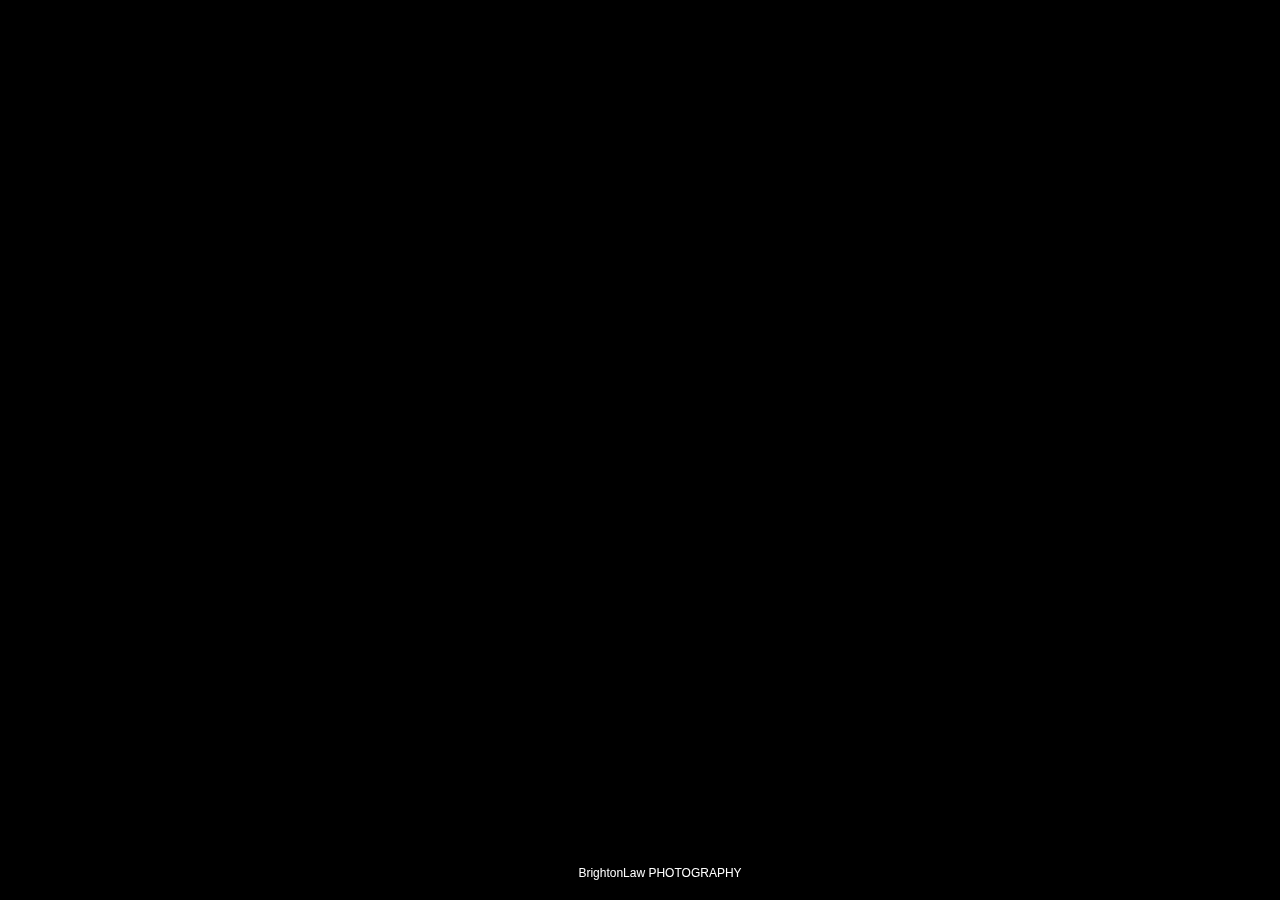
==== photography.html @ 215e6996 "hahahahah" ====
<!DOCTYPE html>
<html>
<head>
    <meta charset="UTF-8">
    <meta name="viewport" content="width=device-width, initial-scale=1.0">
    <link href="https://cdn.jsdelivr.net/npm/bootstrap@5.0.2/dist/css/bootstrap.min.css" rel="stylesheet" integrity="sha384-EVSTQN3/azprG1Anm3QDgpJLIm9Nao0Yz1ztcQTwFspd3yD65VohhpuuCOmLASjC" crossorigin="anonymous">
    <link rel="stylesheet" href="css/media.css">
    <link rel="stylesheet" href="css/nav.css">
</head>
<body>

    <ul class="cb-slideshow">
        <li></li>
        <li></li>
        <li></li>
        <li></li>
        <li></li>
    </ul>
    <div class="footer-link col-xl-5">
        <p> BrightonLaw 
            PHOTOGRAPHY
        </p>
    </div>
</body>
</html>
---- css/media.css ----
body{
    font-family: 'Trebuchet MS', 'Lucida Sans Unicode', 'Lucida Grande', 'Lucida Sans', Arial, sans-serif;
	font-weight: 400;
	font-size: 18px;
    background: #000;
    lighting-color:rgb(137, 125, 243);
    color-interpolation-filters: sRGB;
	overflow-y: scroll;
	overflow-x: hidden;
    right:100;
}
h1 {
    color: yellow;
    font-size: 2rem;
}
h2 {
    overflow:hidden;
    position:relative;
    color: white;
    
}
h2:after{
    content:"";
    display: block;
    height:2px;
    width:75%;
    background: white;
    position: absolute;
    left:100px;
    top:50%
}
p{
    color:white;
}

#cb-slideshow-text-container {
    height: 100vh;
    display: flex;
    align-items: center;
}
.tm-content {
    z-index: 1001;
}
.footer-link {
    margin: 20px;
	font-size: 12px;
    position: absolute;
    bottom: 0;
    left: 0;
    color: white;
    text-align:center;
    width:100%;
    z-index: 1001;
}

.cb-slideshow,
.cb-slideshow:after {
    position:fixed;
    width:100%;
    height:100%;
    top: 0px;
    left:0px;
    z-index:0;
}
.cb-slideshow li {
    width:100%;
    height:100%;
    position: absolute;
    top: 0px;
    left:0px;
    z-index:0;
    color: transparent;
    background-size: cover;
    background-repeat: none;
    background-position: 50% 50%;
    opacity:0;
    -webkit-backface-visibility: hidden;
    backface-visibility: hidden;
    -webkit-animation: imageAnimation 40s linear infinite 0s;
    -o-animation: imageAnimation 40s linear infinite 0s;
    -moz-animation: imageAnimation 40s linear infinite 0s;
    -ms-animation: imageAnimation 40s linear infinite 0s;
    animation: imageAnimation 40s linear infinite 0s;
}

.cb-slideshow li:nth-child(1) { 
    background-image: url(../image/IMG_3208.jpg);
}
.cb-slideshow li:nth-child(2) { 
    background-image: url(../image/IMG_3209.jpg);
    -webkit-animation-delay: 8s;
    -o-animation-delay: 8s;
    -moz-animation-delay: 8s;
    -ms-animation-delay: 8s;
    animation-delay: 8s; 
}
.cb-slideshow li:nth-child(3) { 
    background-image: url(../image/IMG_3212.jpg);
    -webkit-animation-delay: 16s;
    -o-animation-delay: 16s;
    -moz-animation-delay: 16s;
    -ms-animation-delay: 16s;
    animation-delay: 16s; 
}
.cb-slideshow li:nth-child(4) { 
    background-image: url(../image/IMG_3207.jpg);
    animation-delay: 24s; 
}
.cb-slideshow li:nth-child(5) { 
    background-image: url(../image/IMG_3211.jpg);
    animation-delay: 32s; 
}

@keyframes imageAnimation { 
	0% {
	    opacity: 0;
	    animation-timing-function: ease-in;
	}
	5% {
	    opacity: 1;
	    transform: scale(1.10);
	    animation-timing-function: ease-out;
	}
	10% {
	    opacity: 1;
	    transform: scale(1.15);
	}
	15% {
	    opacity: 1;
	    transform: scale(1.20);
	}
    20% {
        opacity: 0;
        transform: scale(1.25);
    }
    25%{
        opacity: 0;
        transfrom: scale(1.35);
    }
	100% { opacity: 0 }
}
@media screen and (max-width: 1140px) { 
    .cb-slideshow li div h3{ font-size: 140px }
}
@media screen and (max-width: 600px) { 
    .cb-slideshow li div h3{ font-size: 80px }
	.tm-content {
		margin-top: 80px;
	}
}

@media screen and (max-width: 576px) { 
    .cb-slideshow li div h3{ font-size: 80px }
	
	.tm-btn-subscribe {
		margin-top: 20px;
	}
}
---- css/nav.css ----
*{
    box-sizing: border-box;
    margin:0;
    padding:0;
}
.nav-container{
    width:15%;
}

.navbar{
    background-color: transparent;
    display: grid;
    grid-template-columns: 0.3fr auto 0.3fr;
    align-items:left;
    height:70px;
    width:100%;
    max-width:400px;
    margin: 0 auto;
}
.nav-menu{
    display: grid;
    background-color: transparent;
    list-style-type: none;
    grid-template-columns: repeat(3,auto); 
    text-align: left;
    width:100%;
    justify-content: end ;
}
.nav-link{
    margin-left: -1cm;
    width:100%;
    font-size:14px;
    text-decoration: none; 
    
}
.nav-link:hover{
    transition: all 0.1s ease-out;
}

.menu-toggle {
    display:none;
    cursor: pointer;
}
.menu-toggle div{
    width:25px;
    height:3px;
    background-color: white;
    margin:5px;
}

@media screen and (max-width: 1500px) { 
    .nav-container{
        position: relative;
    }
    .nav-menu{
        display:grid;
        grid-template-columns: auto;
        margin:0;
        width:100%;
        flex-direction: column;
        top: 8vh;
        position: absolute;
        transform: translateX(-100%);
        transition: all 0.4s ease-in;
    }
    .nav-link{
        color: whitesmoke;
        opacity: 1;
    }
    
    .nav-link{
        color: whitesmoke;
        text-align: center;
        line-height:20px;
        width: 100%;
    }
    .menu-toggle{
        display: block;
    }
    .menu-active{
        transform: translateX(0%);
    }
    @keyframes navlinkf{
        from{
            opacity:0;
        }
        to {
            opacity: 1;
        }
    }
    .menu-toggle{
        position:absolute;
        top:10%;
        left:5%;
        transform: translate(5%, 20%);
    }
    .toggle .bar1{
        transform: translateY(8px) rotate(45deg);
    }
    .toggle .bar2{
        opacity: 0;
    }
    .toggle .bar3{
        transform: translateY(-8px) rotate(-45deg);
    }
}
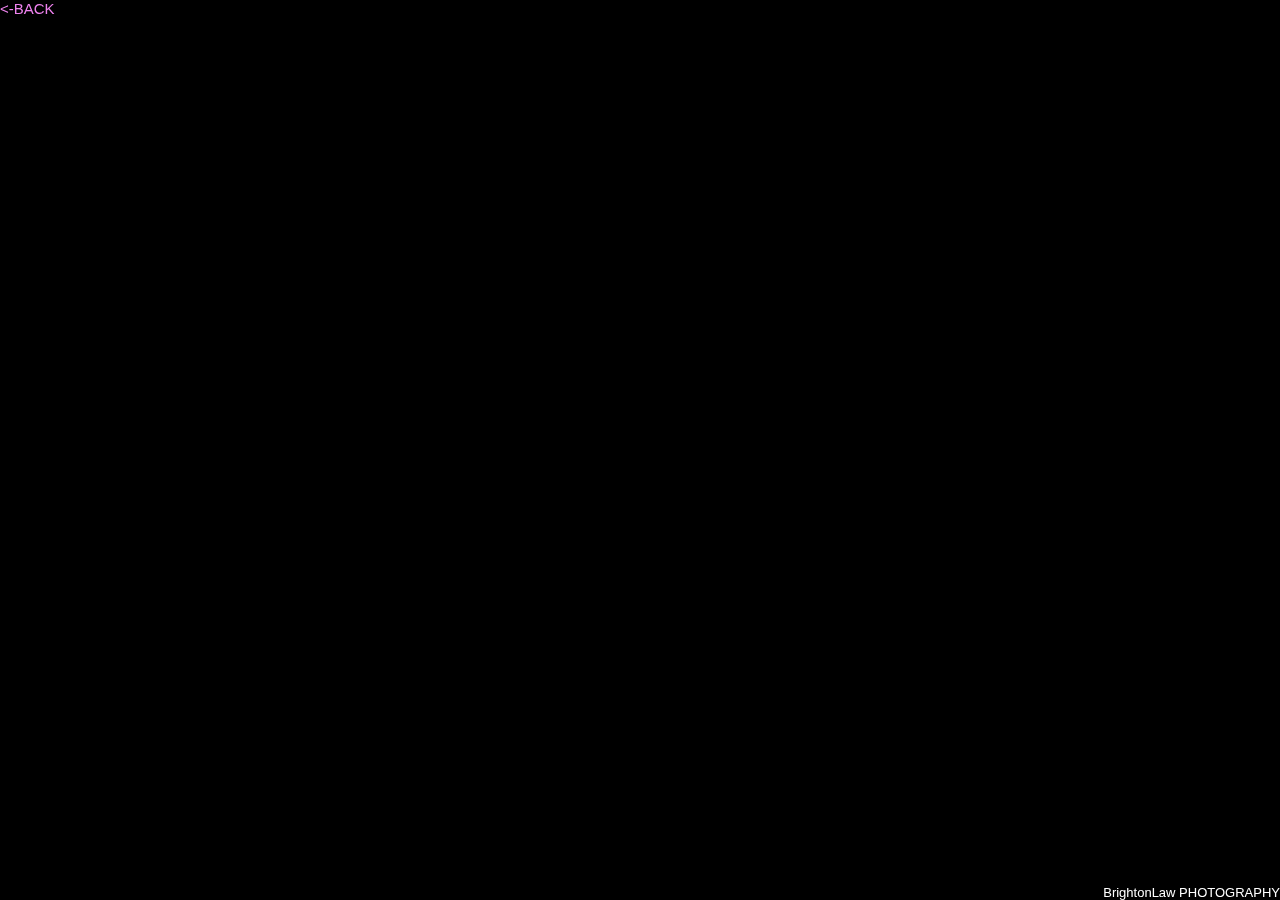
==== commit dfe467b2: "dsadiasjdiasjidaisjdasifisjgis" ====
--- a/photography.html
+++ b/photography.html
@@ -16,6 +16,11 @@
         <li></li>
         <li></li>
     </ul>
+    <div class="back" col-1>
+        <p>
+        <a href="index.html" class="link"><-BACK</a>
+        </p>
+    </div>
     <div class="footer-link col-xl-5">
         <p> BrightonLaw 
             PHOTOGRAPHY
--- a/css/media.css
+++ b/css/media.css
@@ -1,34 +1,10 @@
 body{
     font-family: 'Trebuchet MS', 'Lucida Sans Unicode', 'Lucida Grande', 'Lucida Sans', Arial, sans-serif;
-	font-weight: 400;
-	font-size: 18px;
     background: #000;
-    lighting-color:rgb(137, 125, 243);
-    color-interpolation-filters: sRGB;
 	overflow-y: scroll;
 	overflow-x: hidden;
-    right:100;
 }
-h1 {
-    color: yellow;
-    font-size: 2rem;
-}
-h2 {
-    overflow:hidden;
-    position:relative;
-    color: white;
-    
-}
-h2:after{
-    content:"";
-    display: block;
-    height:2px;
-    width:75%;
-    background: white;
-    position: absolute;
-    left:100px;
-    top:50%
-}
+
 p{
     color:white;
 }
@@ -42,17 +18,34 @@
     z-index: 1001;
 }
 .footer-link {
-    margin: 20px;
-	font-size: 12px;
+    margin: 0px;
+	font-size: 13px;
     position: absolute;
     bottom: 0;
     left: 0;
     color: white;
-    text-align:center;
+    text-align:right;
     width:100%;
-    z-index: 1001;
 }
-
+.back{
+    display: grid;
+    margin: 0px;
+	font-size: 15px;
+    position: absolute;
+    top: 0;
+    right: 0;
+    color: white;
+    text-align:left;
+    width:100%;
+}
+.link{
+    color:whitesmoke;
+    text-decoration: none; 
+}
+.link:hover{
+    color:violet;
+    transition: all 0.1s ease-out;
+}
 .cb-slideshow,
 .cb-slideshow:after {
     position:fixed;
--- a/css/nav.css
+++ b/css/nav.css
@@ -27,7 +27,6 @@
     justify-content: end ;
 }
 .nav-link{
-    margin-left: -1cm;
     width:100%;
     font-size:14px;
     text-decoration: none; 
@@ -60,7 +59,7 @@
         flex-direction: column;
         top: 8vh;
         position: absolute;
-        transform: translateX(-100%);
+        transform: translateX(-1000%);
         transition: all 0.4s ease-in;
     }
     .nav-link{
@@ -69,6 +68,7 @@
     }
     
     .nav-link{
+        margin-left: 2.75cm;
         color: whitesmoke;
         text-align: center;
         line-height:20px;
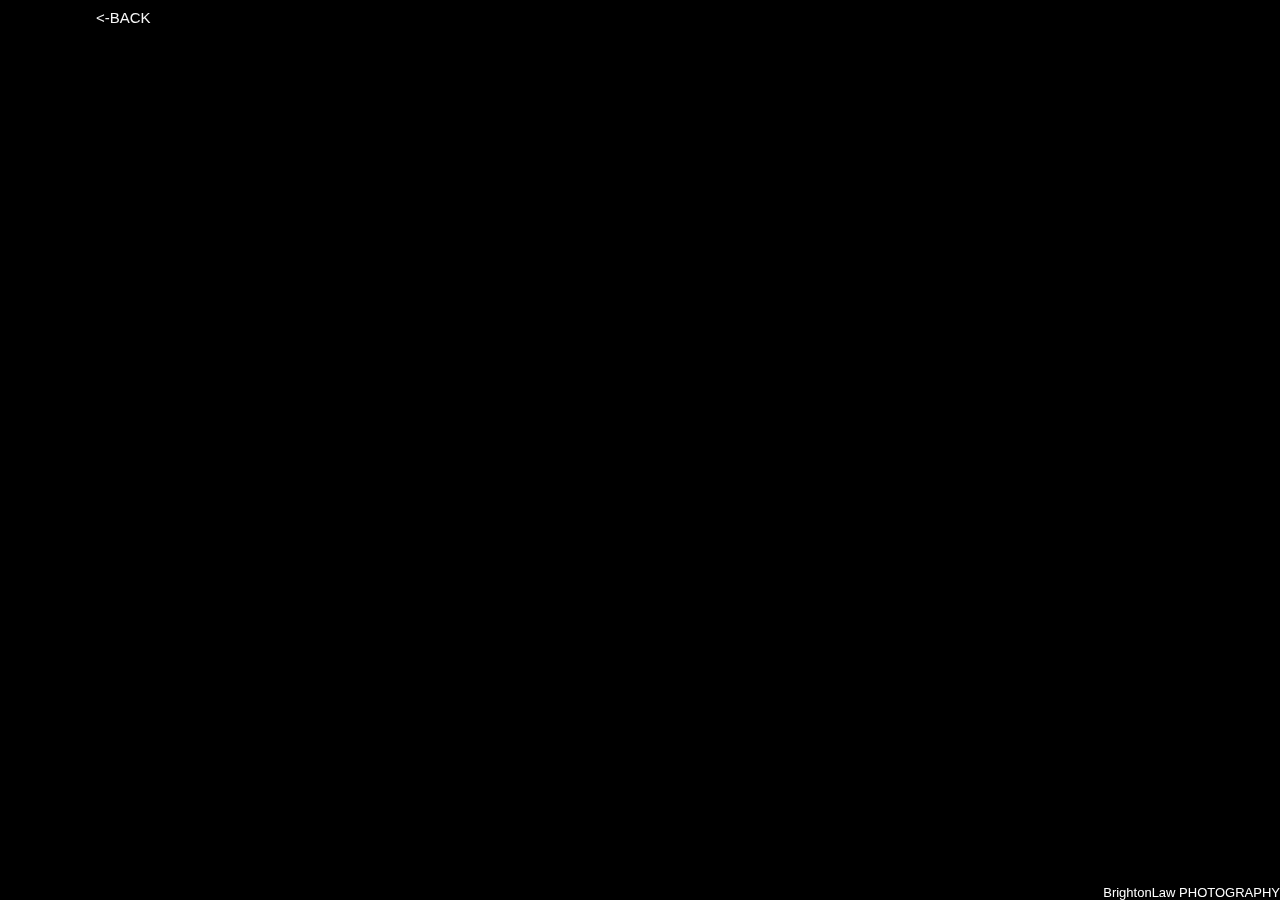
==== commit d06981bb: "dsajndaisidia" ====
--- a/photography.html
+++ b/photography.html
@@ -8,7 +8,6 @@
     <link rel="stylesheet" href="css/nav.css">
 </head>
 <body>
-
     <ul class="cb-slideshow">
         <li></li>
         <li></li>
--- a/css/media.css
+++ b/css/media.css
@@ -32,8 +32,9 @@
     margin: 0px;
 	font-size: 15px;
     position: absolute;
-    top: 0;
+    top: 1%;
     right: 0;
+    left:7.5%;
     color: white;
     text-align:left;
     width:100%;
